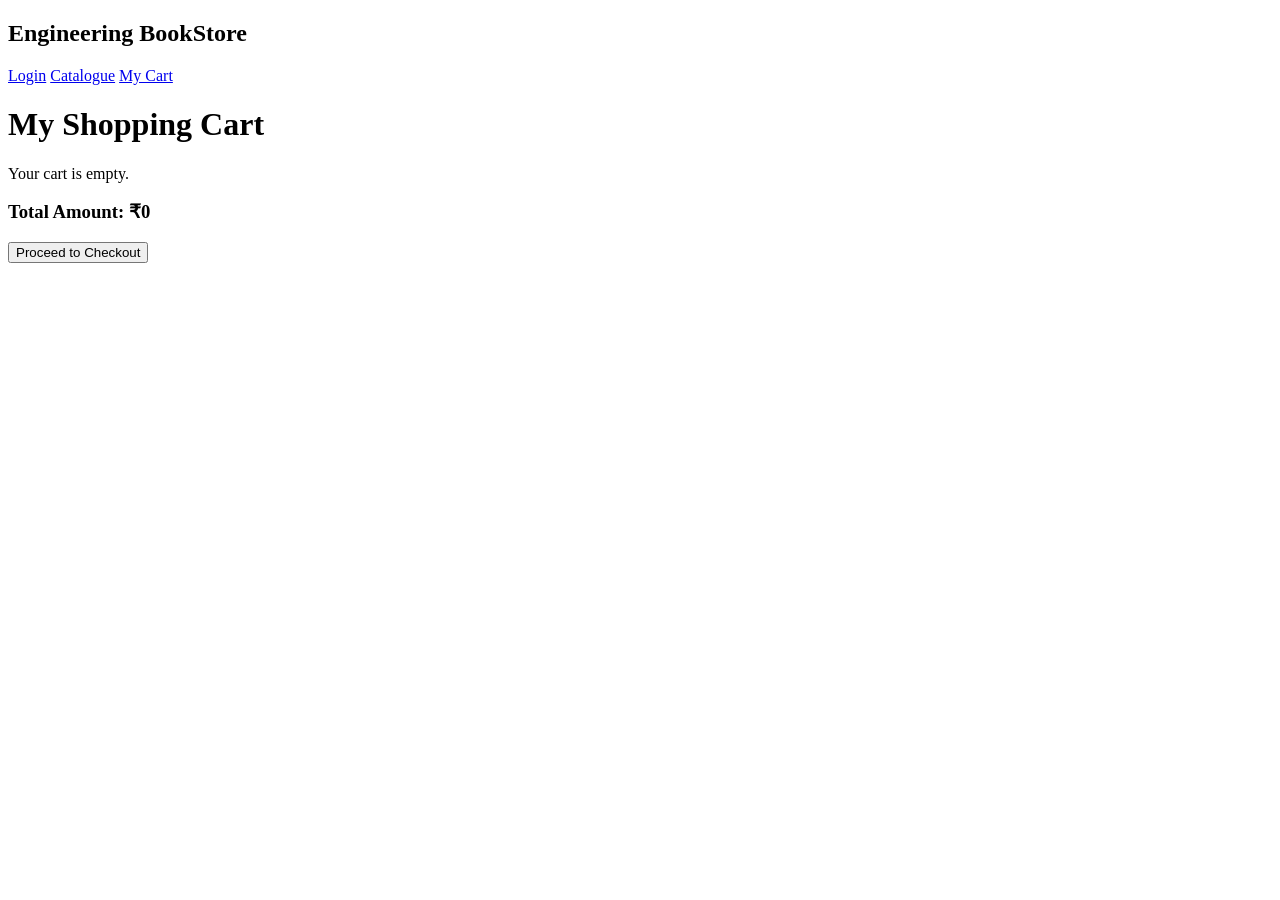
==== cart.html @ b1ec59e6 "Create cart.html" ====
<!DOCTYPE html>
<html lang="en">
<head>
    <meta charset="UTF-8">
    <meta name="viewport" content="width=device-width, initial-scale=1.0">
    <title>Shopping Cart - Engineering BookStore</title>
    <link rel="stylesheet" href="cart.css">
</head>
<body>

    <header>
        <h2>Engineering BookStore</h2>
        <nav>
            <a href="index.html">Login</a>
            <a href="catalogue.html">Catalogue</a>
            <a href="cart.html">My Cart</a>
        </nav>
    </header>

    <main class="container">
        <h1>My Shopping Cart</h1>

        <div id="cart-items"></div>

        <div class="total-box">
            <h3>Total Amount: ₹<span id="total">0</span></h3>
            <button onclick="checkout()">Proceed to Checkout</button>
        </div>
    </main>

    <script>
        // Read cart items saved by the catalogue page
        let cart = JSON.parse(localStorage.getItem("cart")) || [];

        function displayCart() {
            const cartItems = document.getElementById("cart-items");
            const totalElement = document.getElementById("total");

            cartItems.innerHTML = "";
            let total = 0;

            if (cart.length === 0) {
                cartItems.innerHTML = "<p>Your cart is empty.</p>";
                totalElement.textContent = "0";
                return;
            }

            cart.forEach((book, index) => {
                const name = book.title || book.name || "Book";
                const price = Number(book.price) || 0;

                total += price;

                cartItems.innerHTML += `
                    <div class="cart-item">
                        <div>
                            <h3>${name}</h3>
                            <p>Price: ₹${price}</p>
                        </div>
                        <button onclick="removeBook(${index})">
                            Remove
                        </button>
                    </div>
                `;
            });

            totalElement.textContent = total;
        }

        function removeBook(index) {
            cart.splice(index, 1);
            localStorage.setItem("cart", JSON.stringify(cart));
            displayCart();
        }

        function checkout() {
            if (cart.length === 0) {
                alert("Your cart is empty!");
                return;
            }

            alert("Checkout page will be connected next.");
        }

        displayCart();
    </script>

</body>
</html>
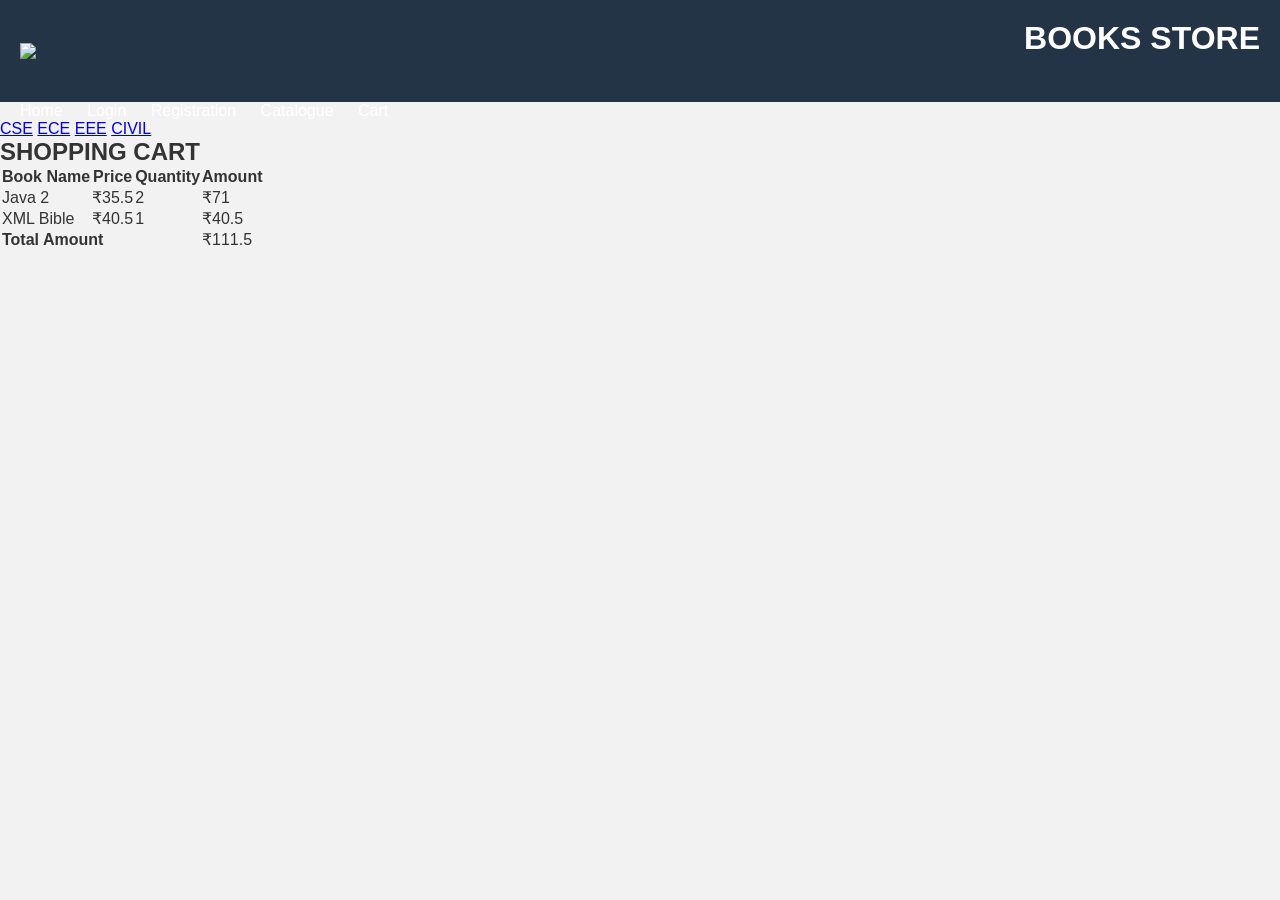
==== commit 21a9277d: "Update cart.html" ====
--- a/cart.html
+++ b/cart.html
@@ -1,90 +1,61 @@
 
 <!DOCTYPE html>
-<html lang="en">
+<html>
 <head>
-    <meta charset="UTF-8">
-    <meta name="viewport" content="width=device-width, initial-scale=1.0">
-    <title>Shopping Cart - Engineering BookStore</title>
+    <title>Books Store Cart</title>
     <link rel="stylesheet" href="cart.css">
 </head>
 <body>
 
-    <header>
-        <h2>Engineering BookStore</h2>
-        <nav>
-            <a href="index.html">Login</a>
-            <a href="catalogue.html">Catalogue</a>
-            <a href="cart.html">My Cart</a>
-        </nav>
-    </header>
+<header>
+    <img src="logo.png">
+    <h1>BOOKS STORE</h1>
+</header>
 
-    <main class="container">
-        <h1>My Shopping Cart</h1>
+<nav>
+    <a href="index.html">Home</a>
+    <a href="login.html">Login</a>
+    <a href="registration.html">Registration</a>
+    <a href="catalogue.html">Catalogue</a>
+    <a href="cart.html">Cart</a>
+</nav>
 
-        <div id="cart-items"></div>
+<div class="main">
+    <aside>
+        <a href="#">CSE</a>
+        <a href="#">ECE</a>
+        <a href="#">EEE</a>
+        <a href="#">CIVIL</a>
+    </aside>
 
-        <div class="total-box">
-            <h3>Total Amount: ₹<span id="total">0</span></h3>
-            <button onclick="checkout()">Proceed to Checkout</button>
-        </div>
-    </main>
-
-    <script>
-        // Read cart items saved by the catalogue page
-        let cart = JSON.parse(localStorage.getItem("cart")) || [];
-
-        function displayCart() {
-            const cartItems = document.getElementById("cart-items");
-            const totalElement = document.getElementById("total");
-
-            cartItems.innerHTML = "";
-            let total = 0;
-
-            if (cart.length === 0) {
-                cartItems.innerHTML = "<p>Your cart is empty.</p>";
-                totalElement.textContent = "0";
-                return;
-            }
-
-            cart.forEach((book, index) => {
-                const name = book.title || book.name || "Book";
-                const price = Number(book.price) || 0;
-
-                total += price;
-
-                cartItems.innerHTML += `
-                    <div class="cart-item">
-                        <div>
-                            <h3>${name}</h3>
-                            <p>Price: ₹${price}</p>
-                        </div>
-                        <button onclick="removeBook(${index})">
-                            Remove
-                        </button>
-                    </div>
-                `;
-            });
-
-            totalElement.textContent = total;
-        }
-
-        function removeBook(index) {
-            cart.splice(index, 1);
-            localStorage.setItem("cart", JSON.stringify(cart));
-            displayCart();
-        }
-
-        function checkout() {
-            if (cart.length === 0) {
-                alert("Your cart is empty!");
-                return;
-            }
-
-            alert("Checkout page will be connected next.");
-        }
-
-        displayCart();
-    </script>
+    <section>
+        <h2>SHOPPING CART</h2>
+        <table>
+            <tr>
+                <th>Book Name</th>
+                <th>Price</th>
+                <th>Quantity</th>
+                <th>Amount</th>
+            </tr>
+            <tr>
+                <td>Java 2</td>
+                <td>₹35.5</td>
+                <td>2</td>
+                <td>₹71</td>
+            </tr>
+            <tr>
+                <td>XML Bible</td>
+                <td>₹40.5</td>
+                <td>1</td>
+                <td>₹40.5</td>
+            </tr>
+            <tr>
+                <td colspan="3"><b>Total Amount</b></td>
+                <td>₹111.5</td>
+            </tr>
+        </table>
+    </section>
+</div>
 
 </body>
 </html>
--- a/cart.css
+++ b/cart.css
@@ -0,0 +1,101 @@
+
+* {
+    margin: 0;
+    padding: 0;
+    box-sizing: border-box;
+}
+
+body {
+    font-family: Arial, sans-serif;
+    background-color: #f2f2f2;
+    color: #333;
+}
+
+header {
+    background-color: #243447;
+    color: white;
+    padding: 20px;
+    display: flex;
+    justify-content: space-between;
+    align-items: center;
+    flex-wrap: wrap;
+    gap: 15px;
+}
+
+nav a {
+    color: white;
+    text-decoration: none;
+    margin-left: 20px;
+}
+
+nav a:hover {
+    text-decoration: underline;
+}
+
+.container {
+    width: 85%;
+    max-width: 1000px;
+    margin: 30px auto;
+}
+
+h1 {
+    margin-bottom: 25px;
+}
+
+.cart-item {
+    background-color: white;
+    padding: 20px;
+    margin-bottom: 15px;
+    border: 1px solid #ddd;
+    border-radius: 5px;
+    display: flex;
+    justify-content: space-between;
+    align-items: center;
+    gap: 15px;
+}
+
+.cart-item h3 {
+    margin-bottom: 8px;
+}
+
+button {
+    background-color: #243447;
+    color: white;
+    border: none;
+    padding: 10px 15px;
+    cursor: pointer;
+    border-radius: 4px;
+}
+
+button:hover {
+    background-color: #40566e;
+}
+
+.total-box {
+    background-color: white;
+    padding: 20px;
+    margin-top: 20px;
+    text-align: right;
+    border: 1px solid #ddd;
+    border-radius: 5px;
+}
+
+.total-box h3 {
+    margin-bottom: 15px;
+}
+
+@media (max-width: 600px) {
+    header {
+        flex-direction: column;
+        align-items: flex-start;
+    }
+
+    nav a {
+        margin-left: 0;
+        margin-right: 15px;
+    }
+
+    .container {
+        width: 92%;
+    }
+}
